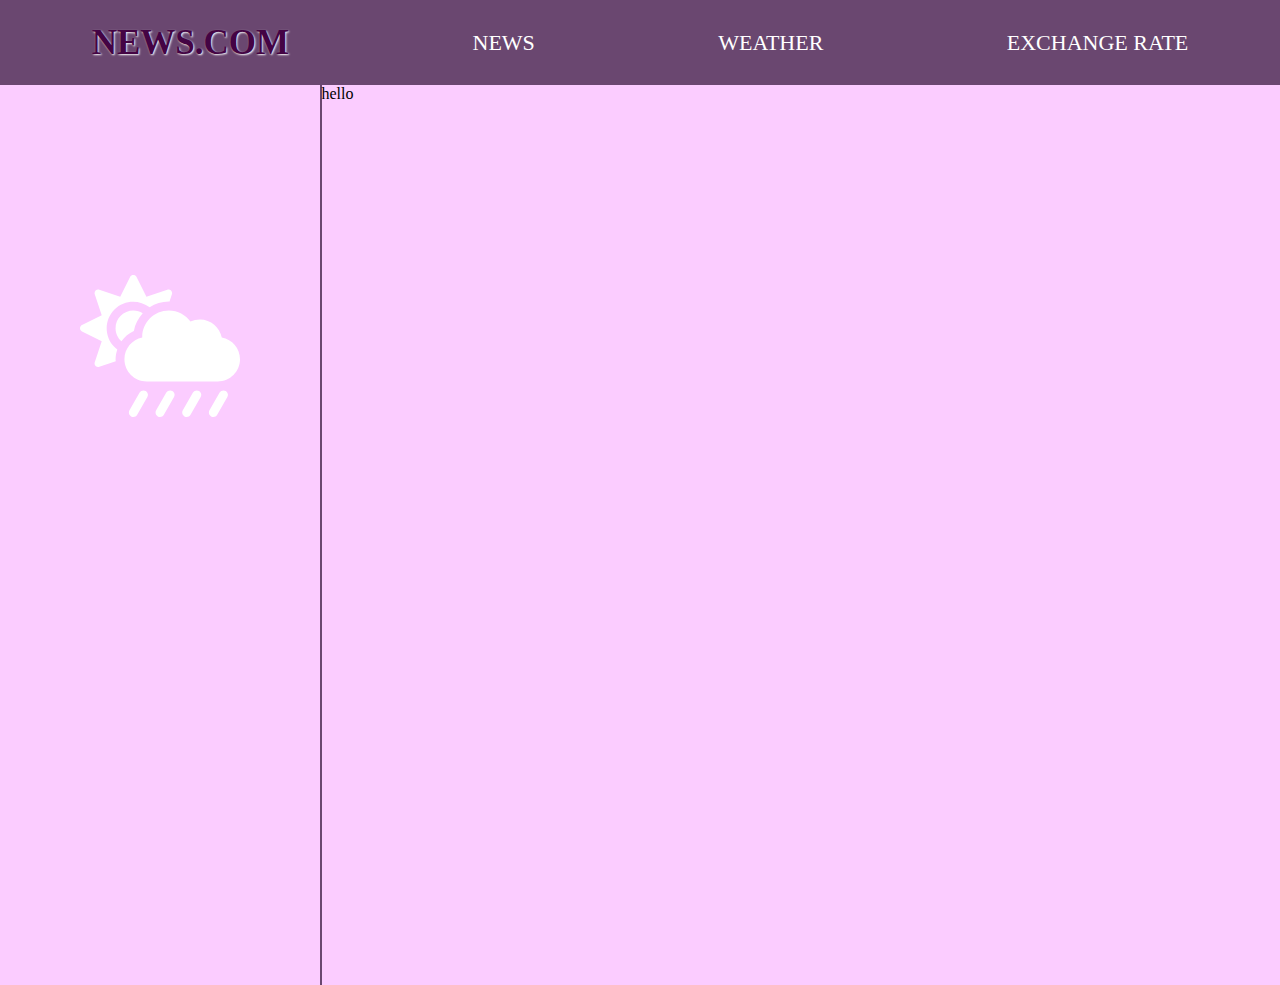
==== ui/index.html @ 08fd4401 "header" ====
<!DOCTYPE html>
<html lang="en">
<head>
    <meta charset="UTF-8">
    <meta http-equiv="X-UA-Compatible" content="IE=edge">
    <meta name="viewport" content="width=device-width, initial-scale=1.0">
    <link rel="stylesheet" href="./style.css">
    <title>NEWS.COM</title>
</head>
<body>
    <div class="top_header">
        <h1 class="title">NEWS.COM</h1>
        <a class="link" href="#">NEWS</a>
        <a class="link" href="#">WEATHER</a>
        <a class="link" href="#">EXCHANGE RATE</a>
    </div>
    <div class="container">
        <div class="sidebar">
            <img class="weather_icon" src="./cloud-sun-rain-solid.svg" alt="weather_icon">
            <img src="" alt="">
        </div>
        <div class="main_content">
            <p>hello</p>
        </div>
    </div>
    <div class="footer">

    </div>
</body>
</html>
---- ui/style.css ----
* {
    margin: 0;
    padding: 0;
    font-size: 16px;
}

.top_header{
    width: 100%;
    height: 85px;
    background-color: rgb(106, 71, 112);
    display: flex;
    align-items: center;
    justify-content: space-around;
}

.title {
    color: rgb(68, 4, 68);
    font-size: 35px;
    text-shadow: 1px 1px 2px white;s
}

.link {
    text-decoration: none;
    color: hsl(0, 0%, 100%);
    font-size: 22px;
}

.link:hover {
    color: rgb(251, 204, 255);
}

.container {
    height: 100vh;
    background-color: rgb(251, 204, 255);
    display: flex;
}

.sidebar {
    display: flex;
    flex: 1;
    flex-direction: column;
    justify-content: space-around;
    align-items: center;
    border-right: 2px solid rgb(106, 71, 112);
    height: 100%;
}

.weather_icon {
    width: 50%;
}

.main_content {
    display: flex;
    flex: 3;
}

.footer{

}
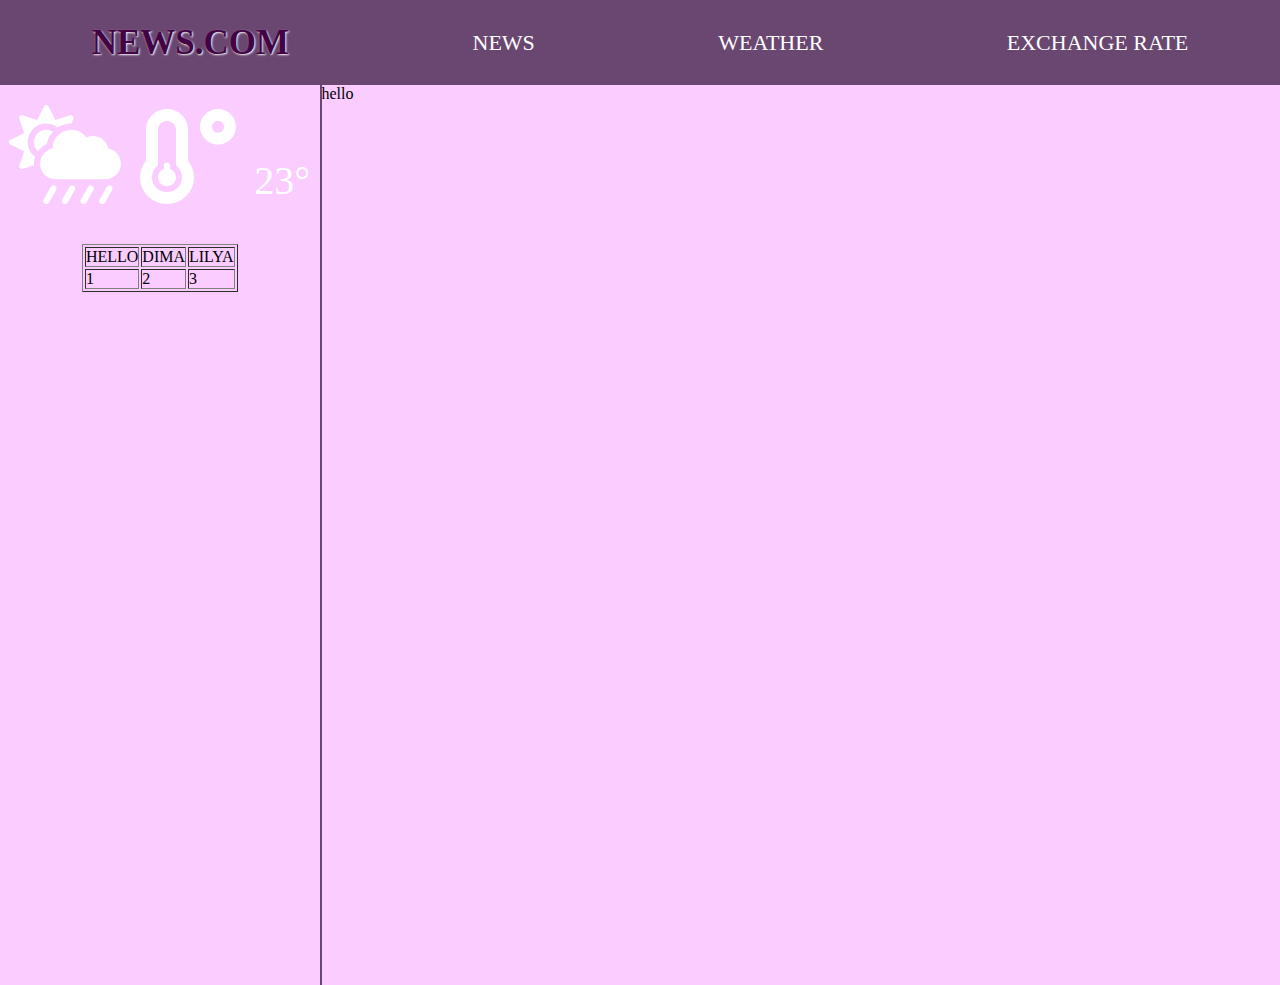
==== commit fbc1ceaf: "sidebar" ====
--- a/ui/index.html
+++ b/ui/index.html
@@ -16,8 +16,41 @@
     </div>
     <div class="container">
         <div class="sidebar">
-            <img class="weather_icon" src="./cloud-sun-rain-solid.svg" alt="weather_icon">
-            <img src="" alt="">
+            <div class="row">
+                <img class="weather_icon" src="./cloud-sun-rain-solid.svg" alt="weather_icon">
+                <img class="temperature_icon" src="./temperature-low-solid (1).svg" alt="weather_icon">
+                <p class="temperature_text">23°</p>
+            </div>
+            <div class="table">
+                <table cellspacing="2" border="1" cellpadding="5" >
+                    <thead>
+                        <tr>
+                            <td>
+                                HELLO
+                            </td>
+                            <td>
+                                DIMA
+                            </td>
+                            <td>
+                                LILYA
+                            </td>
+                        </tr>
+                    </thead>
+                    <tbody>
+                        <tr>
+                            <td>
+                                1
+                            </td>
+                            <td>
+                                2
+                            </td>
+                            <td>
+                                3
+                            </td>
+                        </tr>
+                    </tbody>
+                </table>
+            </div>
         </div>
         <div class="main_content">
             <p>hello</p>
--- a/ui/style.css
+++ b/ui/style.css
@@ -39,14 +39,36 @@
     display: flex;
     flex: 1;
     flex-direction: column;
-    justify-content: space-around;
-    align-items: center;
+    align-items: flex-start;
     border-right: 2px solid rgb(106, 71, 112);
     height: 100%;
 }
 
+.row {
+    display: flex;
+    align-items: flex-end;
+    justify-content: space-around;
+    padding: 20px 0px;
+}
+
 .weather_icon {
-    width: 50%;
+    width: 35%;
+}
+
+.temperature_icon {
+    width: 30%;
+}
+
+.temperature_text {
+    color: white;
+    font-size: 40px;
+}
+
+.table {
+    display: flex;
+    justify-content: center;
+    width: 100%;
+    margin-top: 20px;
 }
 
 .main_content {
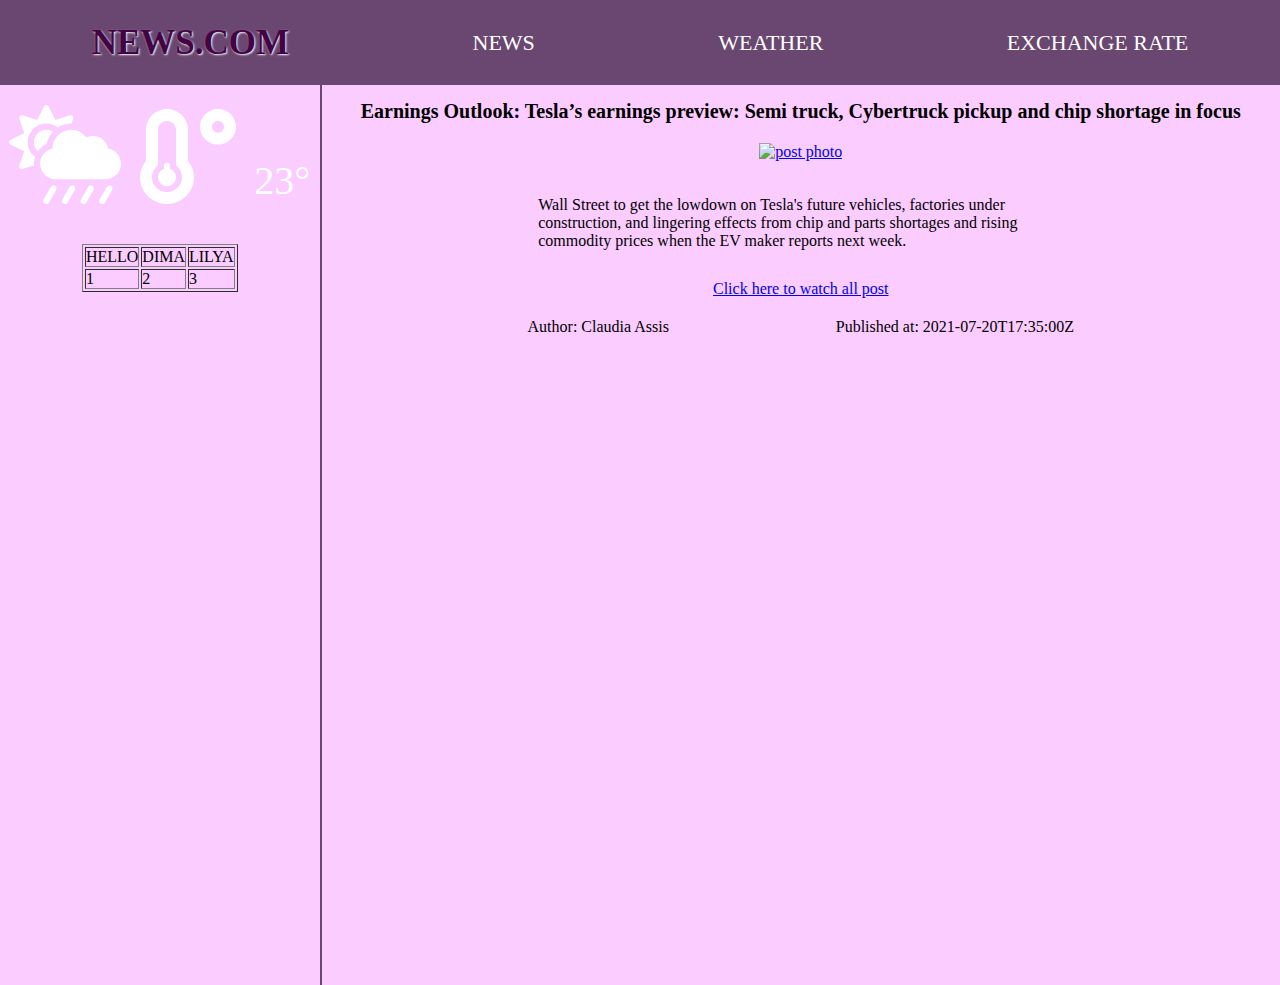
==== commit b62b3e83: "[UI] Create post UI" ====
--- a/ui/index.html
+++ b/ui/index.html
@@ -4,7 +4,7 @@
     <meta charset="UTF-8">
     <meta http-equiv="X-UA-Compatible" content="IE=edge">
     <meta name="viewport" content="width=device-width, initial-scale=1.0">
-    <link rel="stylesheet" href="./style.css">
+    <link rel="stylesheet" href="./css/style.css">
     <title>NEWS.COM</title>
 </head>
 <body>
@@ -17,8 +17,8 @@
     <div class="container">
         <div class="sidebar">
             <div class="row">
-                <img class="weather_icon" src="./cloud-sun-rain-solid.svg" alt="weather_icon">
-                <img class="temperature_icon" src="./temperature-low-solid (1).svg" alt="weather_icon">
+                <img class="weather_icon" src="./img/icons/cloud-sun-rain-solid.svg" alt="weather_icon">
+                <img class="temperature_icon" src="./img/icons/temperature-low-solid.svg" alt="weather_icon">
                 <p class="temperature_text">23°</p>
             </div>
             <div class="table">
@@ -53,7 +53,24 @@
             </div>
         </div>
         <div class="main_content">
-            <p>hello</p>
+            <div class="content_wrapper">
+                <div class="post_wrapper">
+                    <div class="post">
+                        <h2>Earnings Outlook: Tesla’s earnings preview: Semi truck, Cybertruck pickup and chip shortage in focus</h2>
+                        <div class="image_wrapper">
+                            <a href="#">
+                                <img src="https://img.freepik.com/free-vector/blue-breaking-news-tv-background_1017-14201.jpg?size=626&ext=jpg&ga=GA1.2.2003212417.1626566400" alt="post photo">
+                            </a>
+                        </div>
+                        <p class="desc">Wall Street to get the lowdown on Tesla's future vehicles, factories under construction, and lingering effects from chip and parts shortages and rising commodity prices when the EV maker reports next week.</p>
+                        <a href="#" class="post_link">Click here to watch all post</a>
+                        <div class="info">
+                            <p>Author: Claudia Assis</p>
+                            <p>Published at: 2021-07-20T17:35:00Z</p>
+                        </div>
+                    </div>
+                </div>
+            </div>
         </div>
     </div>
     <div class="footer">
--- a/ui/css/style.css
+++ b/ui/css/style.css
@@ -0,0 +1,119 @@
+* {
+    margin: 0;
+    padding: 0;
+    font-size: 16px;
+}
+
+.top_header{
+    width: 100%;
+    height: 85px;
+    background-color: rgb(106, 71, 112);
+    display: flex;
+    align-items: center;
+    justify-content: space-around;
+}
+
+.title {
+    color: rgb(68, 4, 68);
+    font-size: 35px;
+    text-shadow: 1px 1px 2px white;s
+}
+
+.link {
+    text-decoration: none;
+    color: hsl(0, 0%, 100%);
+    font-size: 22px;
+}
+
+.link:hover {
+    color: rgb(251, 204, 255);
+}
+
+.container {
+    height: 100vh;
+    background-color: rgb(251, 204, 255);
+    display: flex;
+}
+
+.sidebar {
+    display: flex;
+    flex: 1;
+    flex-direction: column;
+    align-items: flex-start;
+    border-right: 2px solid rgb(106, 71, 112);
+    height: 100%;
+}
+
+.row {
+    display: flex;
+    align-items: flex-end;
+    justify-content: space-around;
+    padding: 20px 0px;
+}
+
+.weather_icon {
+    width: 35%;
+}
+
+.temperature_icon {
+    width: 30%;
+}
+
+.temperature_text {
+    color: white;
+    font-size: 40px;
+}
+
+.table {
+    display: flex;
+    justify-content: center;
+    width: 100%;
+    margin-top: 20px;
+}
+
+.main_content {
+    display: flex;
+    flex: 3;
+    justify-content: center;
+}
+
+
+.post {
+    display: flex;
+    flex-direction: column;
+    align-items: center;
+    padding: 15px 0px;
+}
+
+.post h2 {
+    font-size: 20px;
+    padding-bottom: 20px;
+}
+
+.post img {
+    max-height: 425px;
+    width: auto;
+}
+
+.post .image_wrapper {
+    padding-bottom: 25px;
+}
+
+.post .desc {
+    width: 525px;
+    padding: 10px 0px;
+}
+
+.post .post_link {
+    padding: 20px 0px;
+}
+
+.info {
+    display: flex;
+    width: 100%;
+    justify-content: space-evenly;
+}
+
+.footer{
+
+}